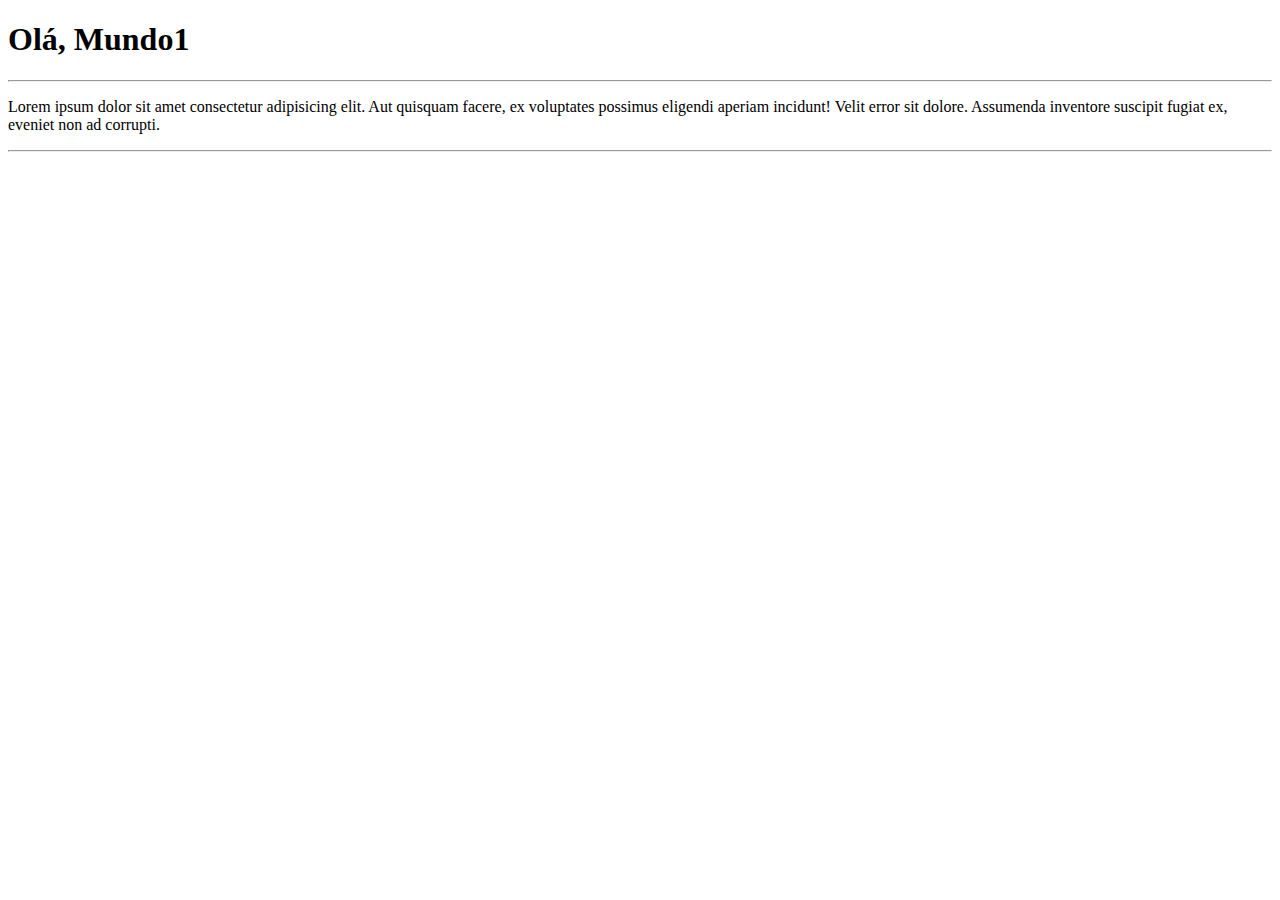
==== site-exemplo/index.html @ 375f0b2a "Criei a página principal" ====
<!DOCTYPE html>
<html lang="pt">
<head>
    <meta charset="UTF-8">
    <meta http-equiv="X-UA-Compatible" content="IE=edge">
    <meta name="viewport" content="width=device-width, initial-scale=1.0">
    <title>Meu primeiro site em repositório</title>
</head>
<body>
    <h1>Olá, Mundo1</h1>
    <hr>
    <p>Lorem ipsum dolor sit amet consectetur adipisicing elit. Aut quisquam facere, ex voluptates possimus eligendi aperiam incidunt! Velit error sit dolore. Assumenda inventore suscipit fugiat ex, eveniet non ad corrupti.</p>
    <hr>
</body>
</html>
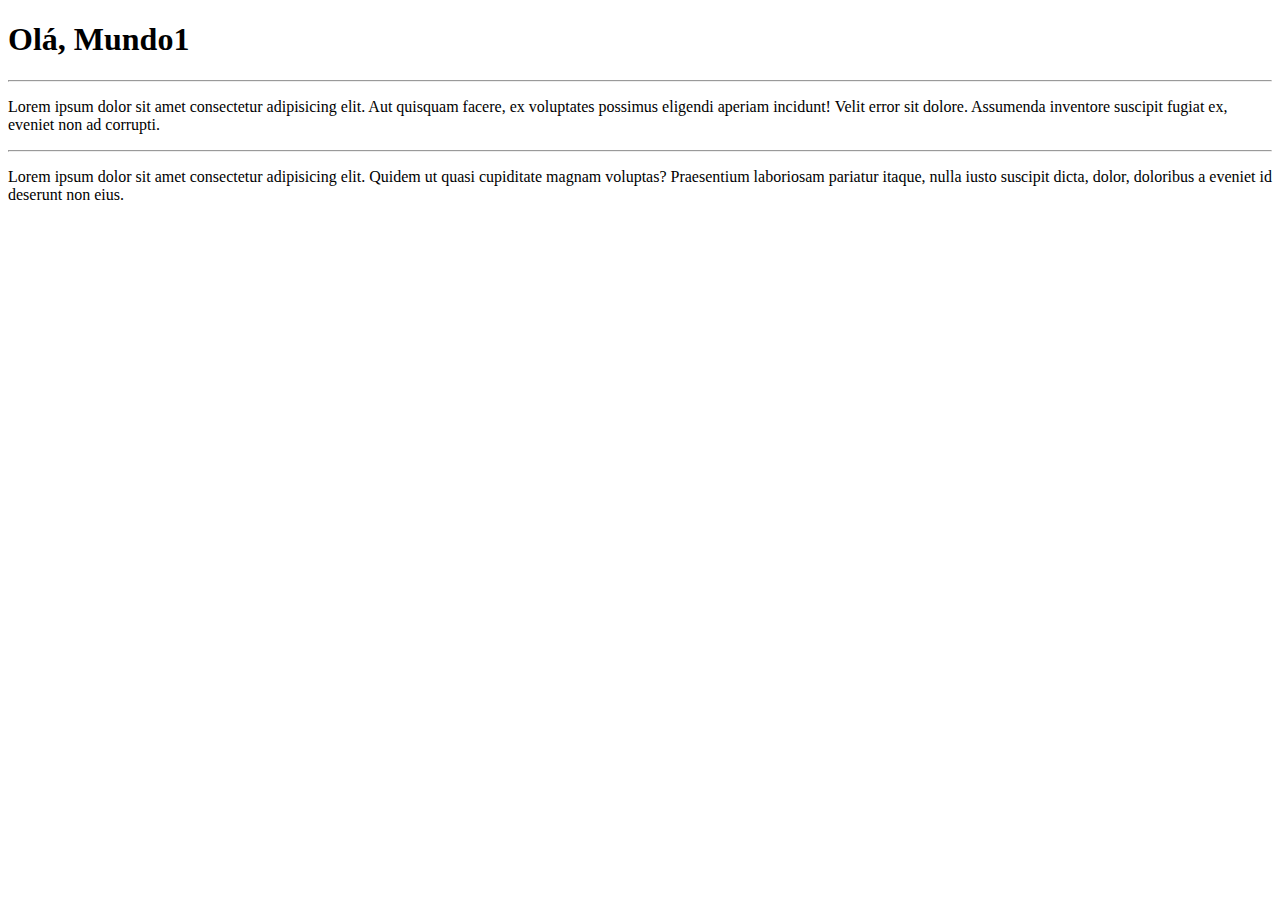
==== commit 7292887b: "Modificação" ====
--- a/site-exemplo/index.html
+++ b/site-exemplo/index.html
@@ -11,5 +11,6 @@
     <hr>
     <p>Lorem ipsum dolor sit amet consectetur adipisicing elit. Aut quisquam facere, ex voluptates possimus eligendi aperiam incidunt! Velit error sit dolore. Assumenda inventore suscipit fugiat ex, eveniet non ad corrupti.</p>
     <hr>
+    <p>Lorem ipsum dolor sit amet consectetur adipisicing elit. Quidem ut quasi cupiditate magnam voluptas? Praesentium laboriosam pariatur itaque, nulla iusto suscipit dicta, dolor, doloribus a eveniet id deserunt non eius.</p>
 </body>
 </html>